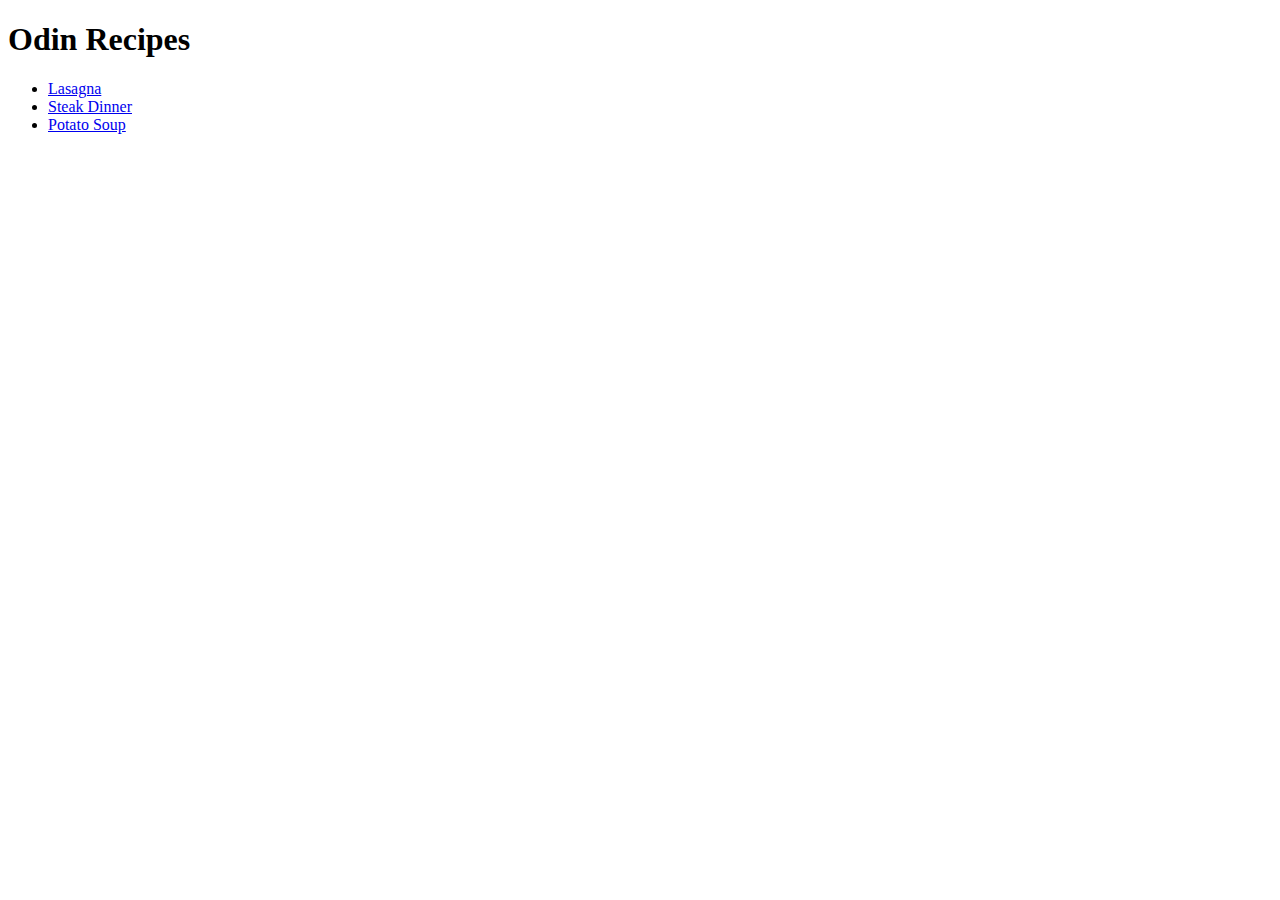
==== index.html @ b54e367a "first uploads" ====
<!DOCTYPE html>
<html lang="eng">
    <head>

    </head>

    <body>
        <h1>Odin Recipes</h1>
        <ul>
            <li><a href="recipes/lasagna.html">Lasagna</a></li>
            <li><a href="recipes/steakdinner.html">Steak Dinner</a></li>
            <li><a href="recipes/potatosoup.html">Potato Soup</a></li>
        </ul>

    </body>
</html>
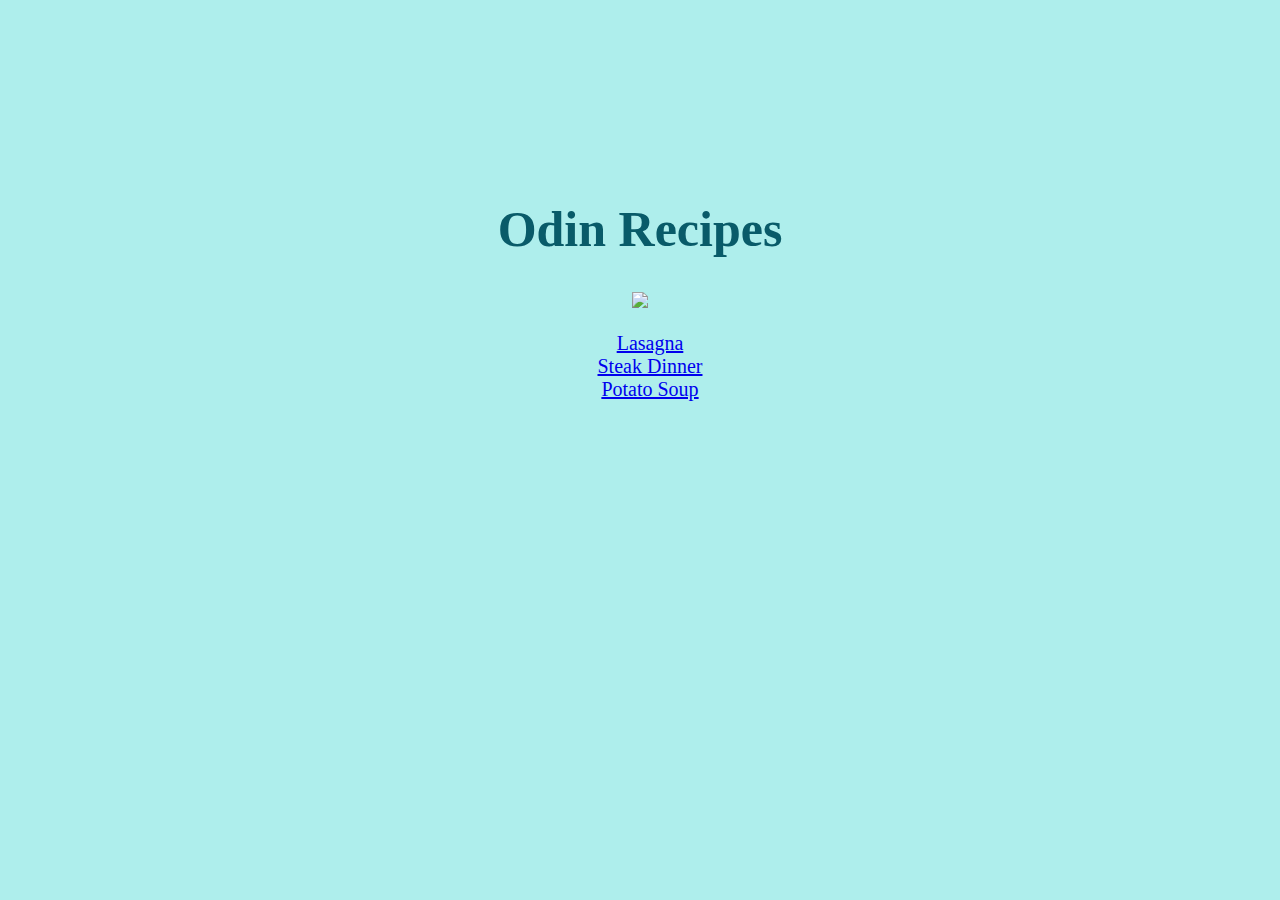
==== commit 87e31903: "Added stylesheet to index" ====
--- a/index.html
+++ b/index.html
@@ -1,11 +1,12 @@
 <!DOCTYPE html>
 <html lang="eng">
     <head>
-
+        <link rel="stylesheet" href="index-styles.css"/>
     </head>
 
     <body>
-        <h1>Odin Recipes</h1>
+        <h1 class="title">Odin Recipes</h1>
+        <img class="img" src="https://play-lh.googleusercontent.com/51LDykvVt4B1EOfov5NmwGlHLbJ7kMd56kT7hcJb_-fUmgolJi8yJ4_mpaV8cijxSYw">
         <ul>
             <li><a href="recipes/lasagna.html">Lasagna</a></li>
             <li><a href="recipes/steakdinner.html">Steak Dinner</a></li>
--- a/index-styles.css
+++ b/index-styles.css
@@ -0,0 +1,21 @@
+body {
+    background-color: rgb(174, 238, 236);
+    text-align: center;
+    margin-top: 200px;
+}
+
+ul {
+    list-style-type: none;
+    font-size: 20px;
+    margin-left: -20px;
+}
+
+.img {
+    width: 300px;
+    height: auto;
+}
+
+.title {
+    font-size: 50px;
+    color: rgb(9, 91, 105)
+}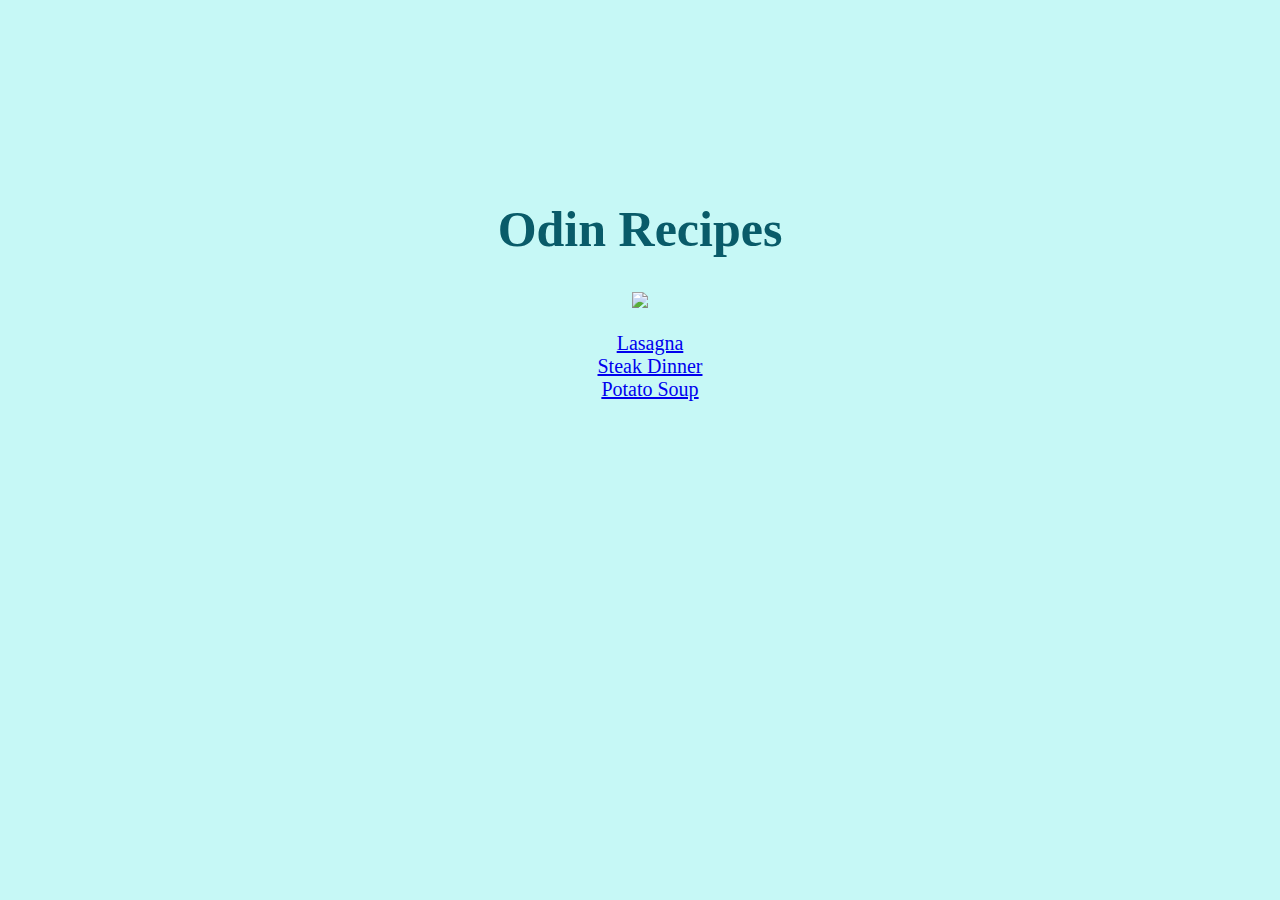
==== commit 61e358ed: "Removed individual css files and linked to one - recipes.css" ====
--- a/index.html
+++ b/index.html
@@ -1,17 +1,19 @@
 <!DOCTYPE html>
 <html lang="eng">
-    <head>
-        <link rel="stylesheet" href="index-styles.css"/>
-    </head>
+  <head>
+    <link rel="stylesheet" href="index-styles.css"/>
+  </head>
 
-    <body>
-        <h1 class="title">Odin Recipes</h1>
-        <img class="img" src="https://play-lh.googleusercontent.com/51LDykvVt4B1EOfov5NmwGlHLbJ7kMd56kT7hcJb_-fUmgolJi8yJ4_mpaV8cijxSYw">
-        <ul>
-            <li><a href="recipes/lasagna.html">Lasagna</a></li>
-            <li><a href="recipes/steakdinner.html">Steak Dinner</a></li>
-            <li><a href="recipes/potatosoup.html">Potato Soup</a></li>
-        </ul>
-
-    </body>
+  <body>
+    <h1 class="title">Odin Recipes</h1>
+    <img class="img" src="https://play-lh.googleusercontent.com/51LDykvVt4B1EOfov5NmwGlHLbJ7kMd56kT7hcJb_-fUmgolJi8yJ4_mpaV8cijxSYw">
+        
+    <div>
+      <ul>
+        <li><a href="recipes/lasagna.html">Lasagna</a></li>
+        <li><a href="recipes/steakdinner.html">Steak Dinner</a></li>
+        <li><a href="recipes/potatosoup.html">Potato Soup</a></li>
+      </ul>
+    </div>
+  </body>
 </html>--- a/index-styles.css
+++ b/index-styles.css
@@ -1,21 +1,21 @@
 body {
-    background-color: rgb(174, 238, 236);
-    text-align: center;
-    margin-top: 200px;
+  background-color: rgb(198, 248, 246);
+  text-align: center;
+  margin-top: 200px;
 }
 
 ul {
-    list-style-type: none;
-    font-size: 20px;
+  list-style-type: none;
+  font-size: 20px;
     margin-left: -20px;
 }
 
 .img {
-    width: 300px;
-    height: auto;
+  width: 300px;
+  height: auto;
 }
 
 .title {
-    font-size: 50px;
-    color: rgb(9, 91, 105)
+  font-size: 50px;
+  color: rgb(9, 91, 105);
 }